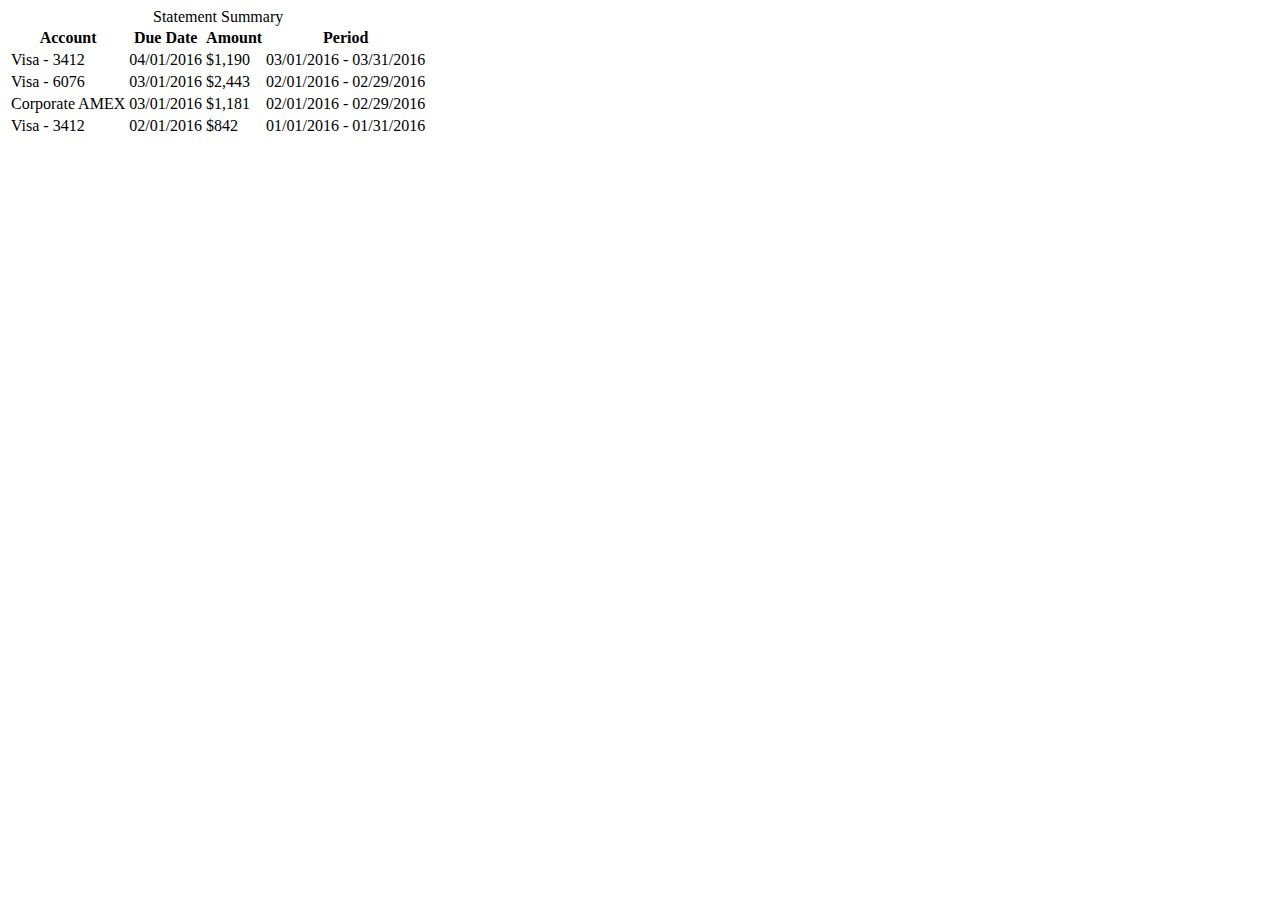
==== Samples/Marble.Sample.WinForm/pages/i.html @ 221c3cc6 "init" ====
<html>
<head>
	<title>Intro</title>
<!--	<style>-->
<!--		body {-->
<!--			font-family: "Open Sans", sans-serif;-->
<!--			line-height: 1.25;-->
<!--		}-->

<!--		table {-->
<!--			border: 1px solid #ccc;-->
<!--			border-collapse: collapse;-->
<!--			margin: 0;-->
<!--			padding: 0;-->
<!--			width: 100%;-->
<!--			table-layout: fixed;-->
<!--		}-->

<!--		table caption {-->
<!--			font-size: 1.5em;-->
<!--			margin: .5em 0 .75em;-->
<!--		}-->

<!--		table tr {-->
<!--			background-color: #f8f8f8;-->
<!--			border: 1px solid #ddd;-->
<!--			padding: .35em;-->
<!--		}-->

<!--		table th,-->
<!--		table td {-->
<!--			padding: .625em;-->
<!--			text-align: center;-->
<!--		}-->

<!--		table th {-->
<!--			font-size: .85em;-->
<!--			letter-spacing: .1em;-->
<!--			text-transform: uppercase;-->
<!--		}-->

<!--		@media screen and (max-width: 600px) {-->
<!--			table {-->
<!--				border: 0;-->
<!--			}-->

<!--			table caption {-->
<!--				font-size: 1.3em;-->
<!--			}-->

<!--			table thead {-->
<!--				border: none;-->
<!--				clip: rect(0 0 0 0);-->
<!--				height: 1px;-->
<!--				margin: -1px;-->
<!--				overflow: hidden;-->
<!--				padding: 0;-->
<!--				position: absolute;-->
<!--				width: 1px;-->
<!--			}-->

<!--			table tr {-->
<!--				border-bottom: 3px solid #ddd;-->
<!--				display: block;-->
<!--				margin-bottom: .625em;-->
<!--			}-->

<!--			table td {-->
<!--				border-bottom: 1px solid #ddd;-->
<!--				display: block;-->
<!--				font-size: .8em;-->
<!--				text-align: right;-->
<!--			}-->

<!--			table td::before {-->
<!--				/*-->
<!--				* aria-label has no advantage, it won't be read inside a table-->
<!--				content: attr(aria-label);-->
<!--				*/-->
<!--				content: attr(data-label);-->
<!--				float: left;-->
<!--				font-weight: bold;-->
<!--				text-transform: uppercase;-->
<!--			}-->

<!--			table td:last-child {-->
<!--				border-bottom: 0;-->
<!--			}-->
<!--		}-->
<!--	</style>-->
</head>
<body>

<table>
	<caption>Statement Summary</caption>
	<thead>
	<tr>
		<th scope="col">Account</th>
		<th scope="col">Due Date</th>
		<th scope="col">Amount</th>
		<th scope="col">Period</th>
	</tr>
	</thead>
	<tbody>
	<tr>
		<td data-label="Account">Visa - 3412</td>
		<td data-label="Due Date">04/01/2016</td>
		<td data-label="Amount">$1,190</td>
		<td data-label="Period">03/01/2016 - 03/31/2016</td>
	</tr>
	<tr>
		<td scope="row" data-label="Account">Visa - 6076</td>
		<td data-label="Due Date">03/01/2016</td>
		<td data-label="Amount">$2,443</td>
		<td data-label="Period">02/01/2016 - 02/29/2016</td>
	</tr>
	<tr>
		<td scope="row" data-label="Account">Corporate AMEX</td>
		<td data-label="Due Date">03/01/2016</td>
		<td data-label="Amount">$1,181</td>
		<td data-label="Period">02/01/2016 - 02/29/2016</td>
	</tr>
	<tr>
		<td scope="row" data-label="Acount">Visa - 3412</td>
		<td data-label="Due Date">02/01/2016</td>
		<td data-label="Amount">$842</td>
		<td data-label="Period">01/01/2016 - 01/31/2016</td>
	</tr>
	</tbody>
</table>

</body>
</html>
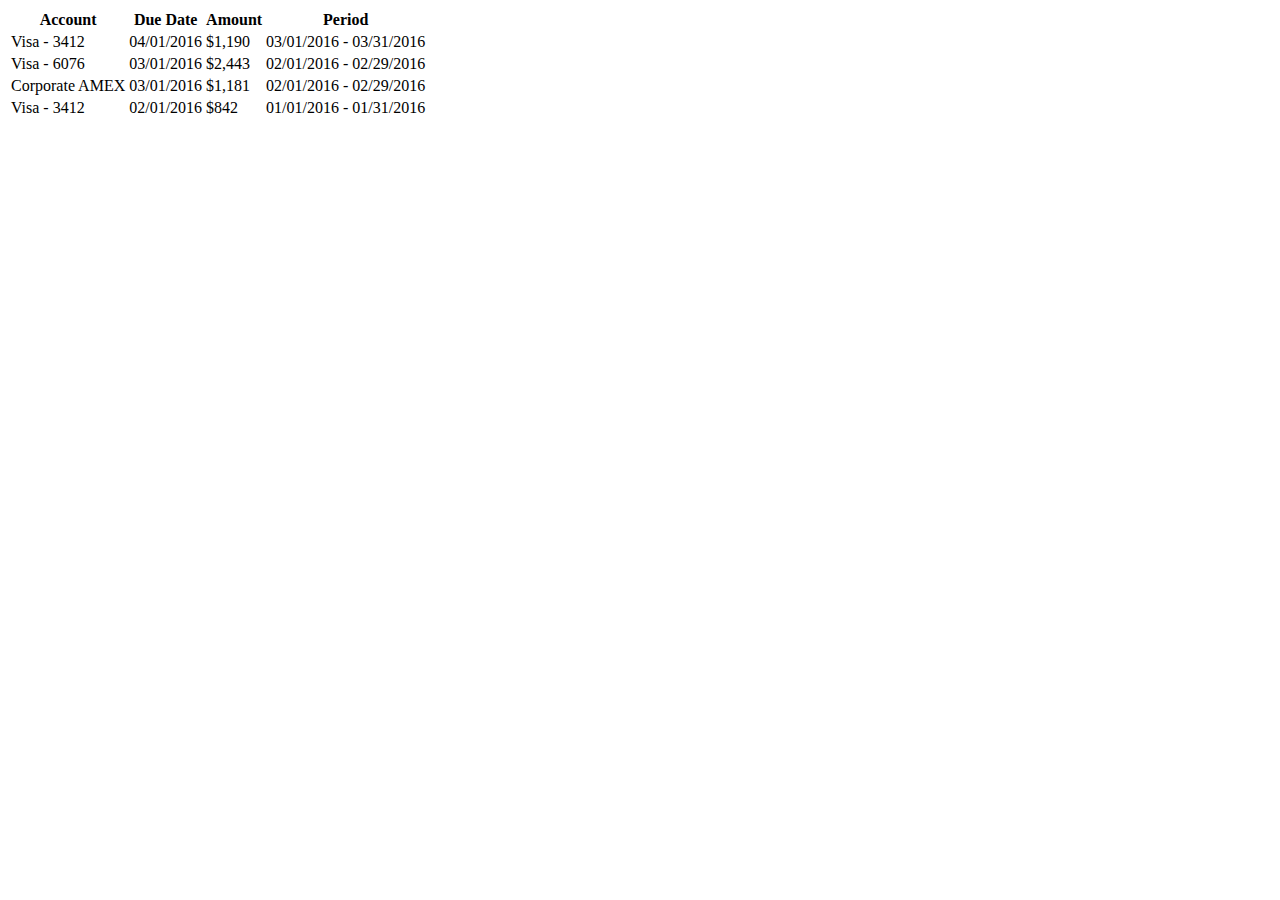
==== commit 2b591c42: "added sources" ====
--- a/Samples/Marble.Sample.WinForm/pages/i.html
+++ b/Samples/Marble.Sample.WinForm/pages/i.html
@@ -92,7 +92,6 @@
 <body>
 
 <table>
-	<caption>Statement Summary</caption>
 	<thead>
 	<tr>
 		<th scope="col">Account</th>
